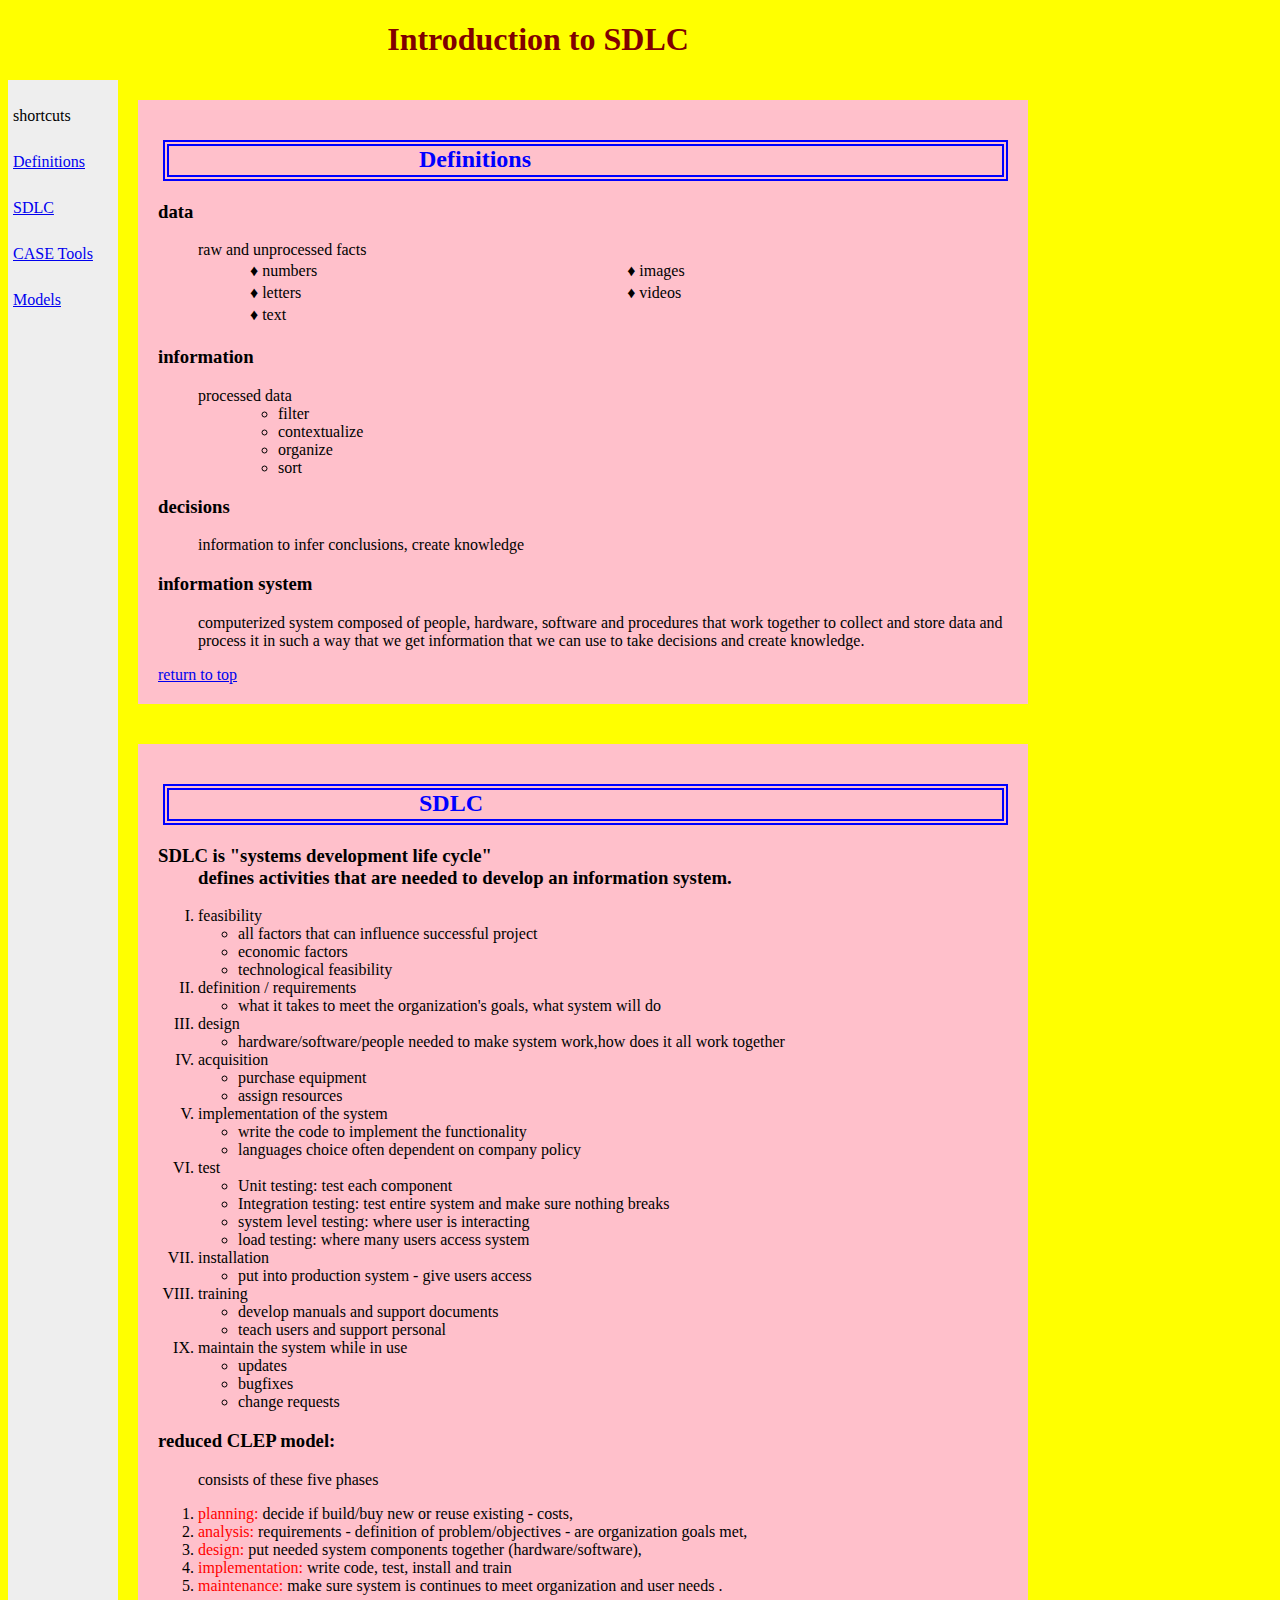
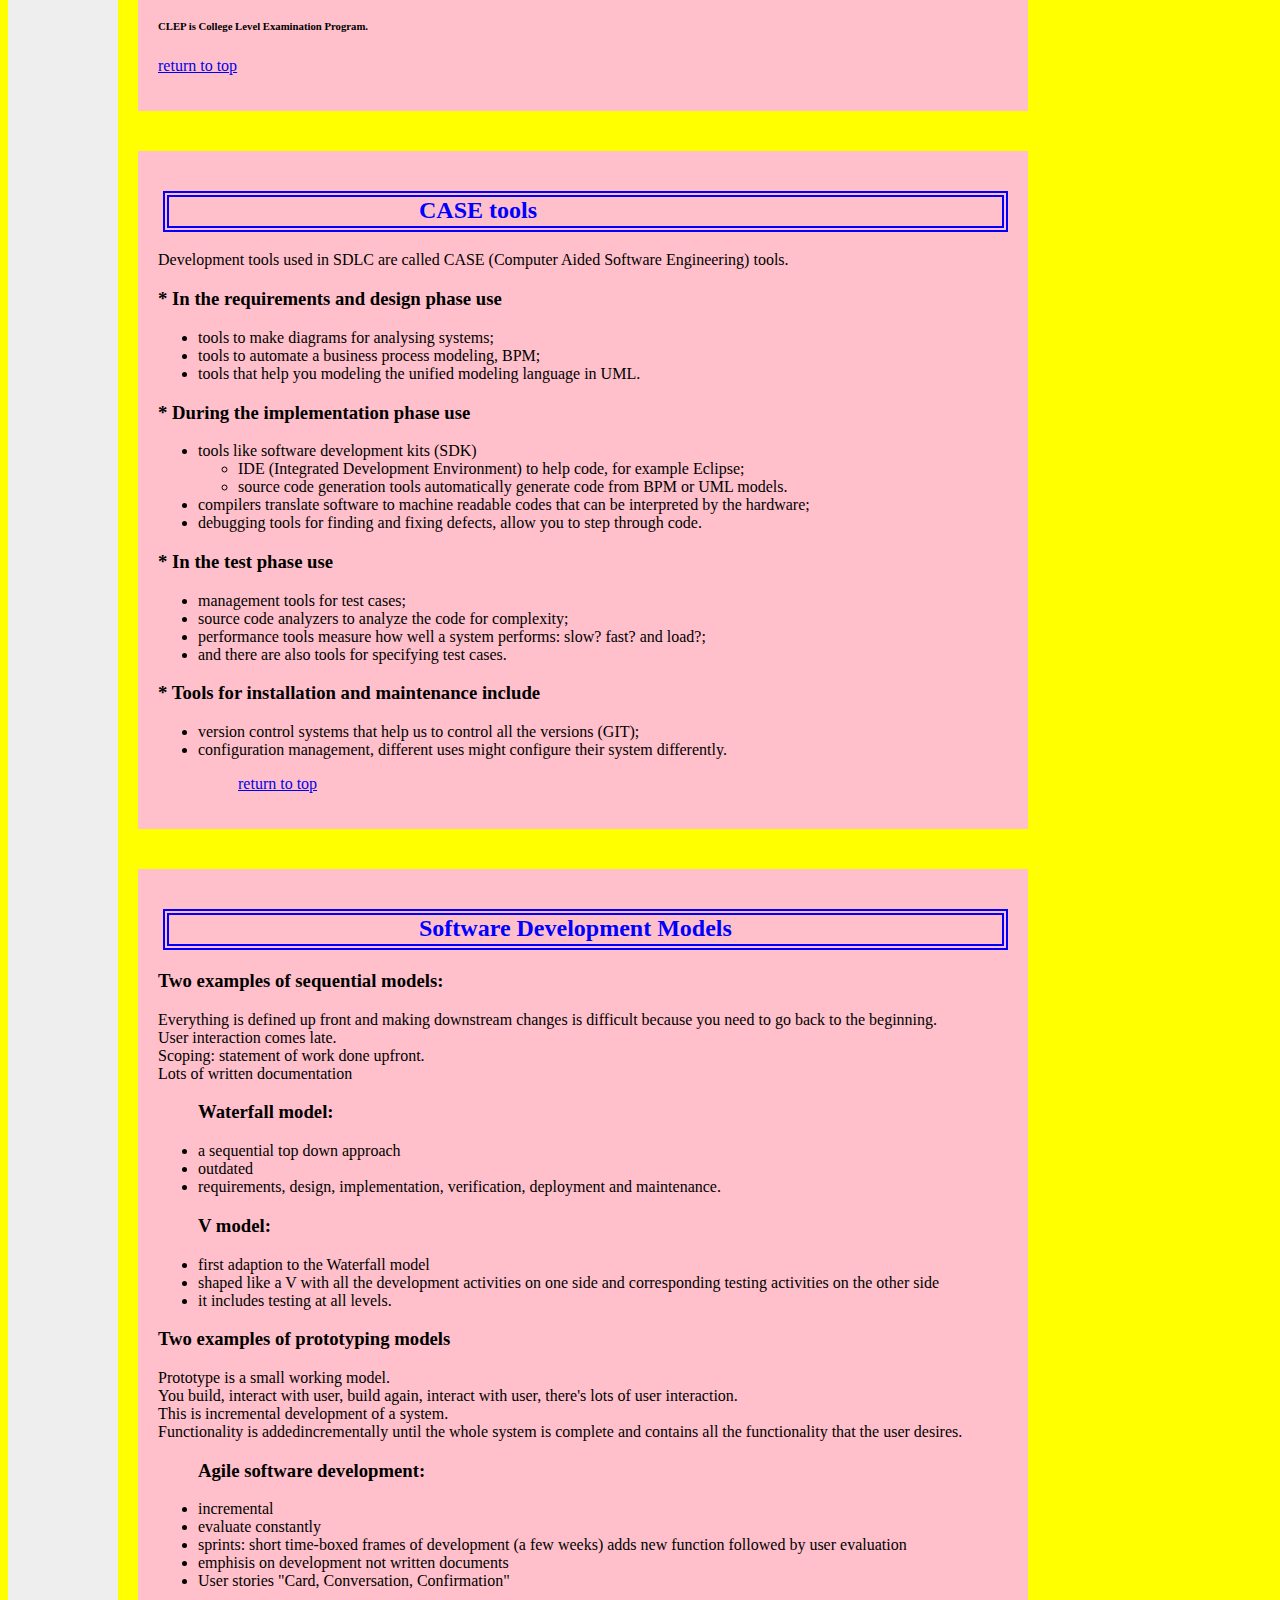
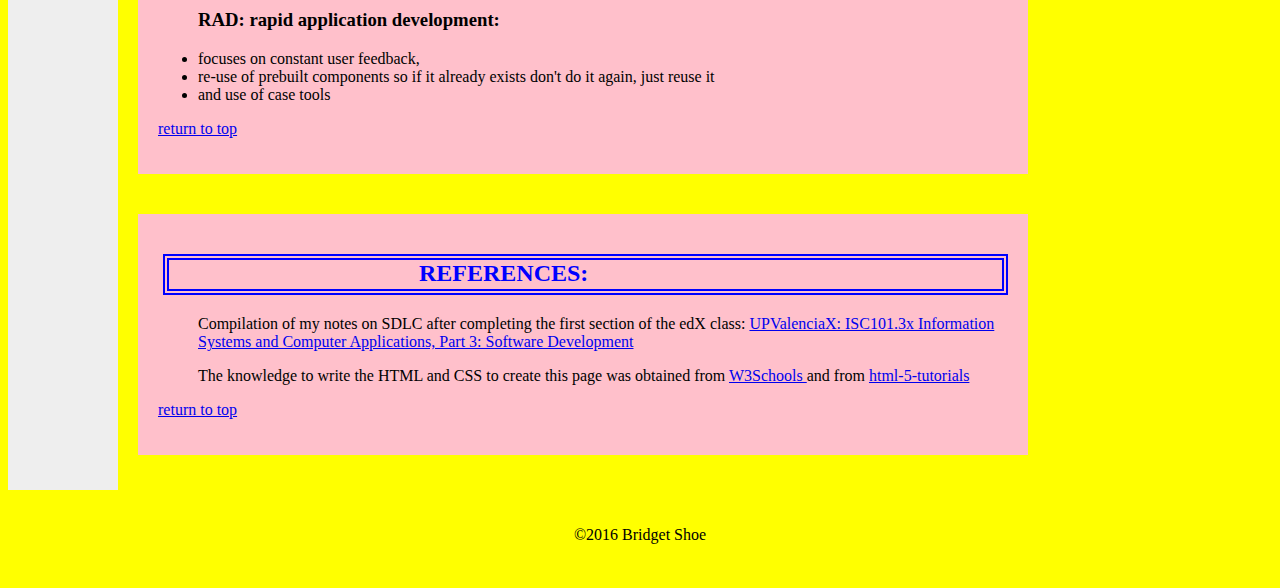
==== SDLCnotes.html @ fadda7de "Added new page to index" ====
<!DOCTYPE html>
<html>
<head> 
<meta charset="UTF-8">
<title>"SDLC notes"</title>

<meta name="author" content="Bridget Shoe">
<meta name="description" content="Initial notes from edX class about SDLC.">
<meta name="viewport" content="width=device-width, initial-scale=1">
<link rel="stylesheet" type="text/css" href="myStyle.css">
</head>
<body>
<header>
<h1 id="top" >Introduction to SDLC </h1>
</header>
<div id="middle">
<div id="nav"> 
<p>shortcuts </p>
<p><a href="#C1">Definitions</a></p>
<p><a href="#C2">SDLC</a></p>
<p><a href="#C3">CASE Tools</a></p>
<p><a href="#C4">Models</a></p>
</div>
<div id=section>
<h2 id="C1">Definitions</h2>
<dl>
<dt><h3>data</dt>
<dd> raw and unprocessed facts </h3>
<table>
  <tr>
   <td>&#9830;   numbers</td>
     <td>&#9830;   images</td>
  </tr>
  <tr>
    <td>&#9830;   letters</td>
  <td>&#9830;   videos</td> 
	</tr>
  <tr> 
    <td>&#9830;   text</td>
    <td></td>
  </tr>
</table></dd>
 <dt><h3>information </dt> 
<dd>processed data</h3>
	<ul><ul>
	<li>filter</li>
	<li>contextualize</li>
	<li>organize</li>
	<li>sort </li>
	</ul></ul>
	</dd>
 <dt><h3>decisions </dt>
<dd> information to infer conclusions, create knowledge</h3></dd>

 <dt><h3>information system </dt><dd> computerized system composed of people, hardware, software and procedures that work together to collect and store data and process it in such
a way that we get information that we can use to take decisions and create knowledge. </h3></dd>
</dl>
<a href="#top">return to top</a>
 </div>
<div id=section>
<h2 id="C2">SDLC</h2>

<dl>
<dt><h3>SDLC is "systems development life cycle"<dt> 
<dd>defines activities that are needed to develop an information system.</h3></dd></dl>
<ol type="I">
<li>feasibility</li>
	<ul><li>all factors that can influence successful project</li>
		<li>economic factors</li>
		<li>technological feasibility</li>
		</ul>
<li>definition / requirements </li>
	<ul><li>what it takes to meet the organization's goals, what system will do</li></ul>
<li>design</li>
	<ul><li>hardware/software/people needed to make system work,how does it all work together</li></ul>
<li>acquisition</li>
	<ul><li>purchase equipment</li> 
	<li>assign resources</li> </ul>
<li>implementation of the system</li>
	<ul><li>write the code to implement the functionality</li>
	<li>languages choice often dependent on company policy</li></ul>
<li>test</li>
	<ul><li>Unit testing: test each component</li>
	<li>Integration testing: test entire system and make sure nothing breaks</li>
	<li>system level testing: where user is interacting</li>
	<li>load testing: where many users access system</li></ul>
<li>installation </li>
	<ul><li>put into production system - give users access</li></ul>
<li>training</li>
	<ul><li>develop manuals and support documents</li>
	<li>teach users and support personal</li> </ul>
<li>maintain the system while in use</li>
	<ul><li>updates</li>
	<li>bugfixes</li>
	<li>change requests</li></ul>
</ol>
<dl><dt>
<h3>reduced CLEP model:</dt><dd> consists of these five phases</h3></dd> </dl>
<ol type="1">
	<li> <span style="color:red">planning:</span> decide if build/buy new or reuse existing - costs, </li> 
	<li> <span style="color:red">analysis:</span> requirements - definition of problem/objectives - are organization goals met, </li> 
	<li>  <span style="color:red">design:</span> put needed system components together (hardware/software),</li> 
	<li> <span style="color:red"> implementation:</span> write code, test, install and train</li>
	<li>  <span style="color:red">maintenance:</span> make sure system is continues to meet organization and user needs .</li>
	</ol>
	<h6>CLEP is College Level Examination Program.</h6>
	<p><a href="#top">return to top</a></p>
</div>
<div id=section>
<h2 id="C3">CASE tools</h2>
<p>Development tools used in SDLC are called CASE (Computer Aided Software Engineering) tools.</p>

<h3>* In the requirements and design phase use </h3>
	<ul><li>tools to make diagrams for analysing systems;</li>
	<li>tools to automate a business process modeling, BPM;</li>
	<li>tools that help you modeling the unified modeling language in UML.</li>
</ul>
<h3>* During the implementation phase use</h3>
	<ul><li>tools like software development kits (SDK) </li>
	<ul>
	 	<li>IDE (Integrated Development Environment) to help code, for example Eclipse;</li>
		<li>source code generation tools automatically generate code from  BPM or UML models.</li>
		</ul>
	<li>compilers translate software to machine readable codes that can be interpreted by the hardware;</li>
	<li>debugging tools for finding and fixing defects, allow you to step through code.</li>
</ul>
<h3>* In the test phase use </h3>
	<ul><li>management tools for test cases;</li>
	<li>source code analyzers to analyze the code for complexity;</li>
	<li>performance tools measure how well a system performs: slow?  fast? and load?; </li>
	<li>and there are also tools for specifying test cases.</li>
</ul>
<h3>* Tools for installation and maintenance include </h3>
	<ul><li>version control systems that help us to control all the versions (GIT);</li>
	<li>configuration management, different uses might configure their system differently.</li>
	<ul>
	<p><a href="#top">return to top</a></p>
</div>
<div id=section>
<h2 id="C4">Software Development Models</h2>
<h3>Two examples of sequential models:</h3>
<p>	Everything is defined up front and making downstream changes is difficult because you need to go back to the beginning. <br>
	User interaction comes late.<br> Scoping: statement of work done upfront.<br>
	Lots of written documentation</p>
 <ul> <h3>Waterfall model:</h3>
	<li>a sequential top down approach</li>
	<li>outdated</li>
	<li>requirements, design, implementation, verification, deployment and maintenance.</li>
</ul>
<ul><h3> V model:</h3>
	<li>first adaption to the Waterfall model</li>
 	<li>shaped like a V with all the development activities on one side and corresponding testing activities on the other side</li>
	<li>it includes testing at all levels.</li>
</ul>
<h3>Two examples of prototyping models</h3>
	<p>Prototype is a small working model.<br>
	You build, interact with user, build again, interact with user, there's lots of user interaction.<br>
	This is incremental development of a system. <br>
	Functionality is addedincrementally until the whole system is complete and contains all the functionality that the user desires. 
</p>
 <p>
 <ul>
 <h3>Agile software development:</h3>
	<li>incremental
	<li>evaluate constantly
	<li>sprints: short time-boxed frames of development (a few weeks) adds new function 
	followed by user evaluation</li>
	<li>emphisis on development not written documents</li>
	<li>User stories "Card, Conversation, Confirmation"</li>
</ul>
<ul> 
<h3> RAD: rapid application development:</h3> 
	<li>focuses on constant user feedback,</li>
	<li>re-use of prebuilt components so if it already exists don't do it again, just reuse it</li> 
	<li>and use of case tools</li>
</ul>
</p>
<p><a href="#top">return to top</a></p>
</div>
<div id=section>
<h2>REFERENCES:</h2>
<ul> 
<p>Compilation of my notes on SDLC after completing the first section of the edX class: 
<a href="https://courses.edx.org/courses/course-v1:UPValenciaX+ISC101.3x+3T2015/info" target="_blank">
	UPValenciaX: ISC101.3x Information Systems and Computer Applications, Part 3: Software Development</a></p>

<p>The knowledge to write the HTML and CSS to create this page was obtained from 
<a href="http://www.w3schools.com/html/default.asp" target="_blank"> W3Schools </a> 
and from <a href=" http://www.html-5-tutorial.com/"target="_blank"> html-5-tutorials </a>
</p>
</ul>
<p><a href="#top">return to top</a></p>
</div>
</div>
<div id="footer">
<p>   &#169;2016 Bridget Shoe</p>
 </div>
</body>
<html>
---- myStyle.css ----
body {
    background-color: yellow;
}
h1 {
	padding-left:30%;
    color: maroon;
    
} 
h2 {
    color: blue;
    margin-left: 5px;
	padding-left: 250px;
	padding-bottom:2px; 
	border: 6px double blue;
} 
li {
	list-style-type:1;
}
table, th, td {
	width:70%;
	padding-left: 25px;
    border: 0px solid black;
}
/* .myBox {
    float: left;
    margin: 5%;
    padding: 5px;
	padding-bottom: 2px;
	width: 90%;
    border: 3px double blue;
	background-color:beige
	
} */
#header {
    background-color:black;
    color:white;
    text-align:center;
    padding:5px;
}
#middle{
	height:3600px;
}
#nav {
    line-height:30px;
    background-color:#eeeeee;
    height:100%; 
    width:100px;
    float:left;
    padding:5px; 
}
#section {
	background-color:pink;
    width:850px;
    float:left;
	margin:20px;
    padding:20px;

}
#footer {
    background-color:yellow;
    color:black;
    clear:both;
    text-align:center;
    padding:20px; 
}
/* .myHeader{
	float: left;
	padding-right:15%;
	padding-left:15%;
	padding-bottom:5px;
	width: 70%;
	border: 5px double blue;
} 
.myContainer {
    float: left;
    margin: 5%;
    padding: 15px;
	padding-bottom: 2px;
	width: 90%;
	background-color:pink;
}
.myFooter{
	float: right;
	padding-right:45%;
	padding-bottom:15px;
}
 */
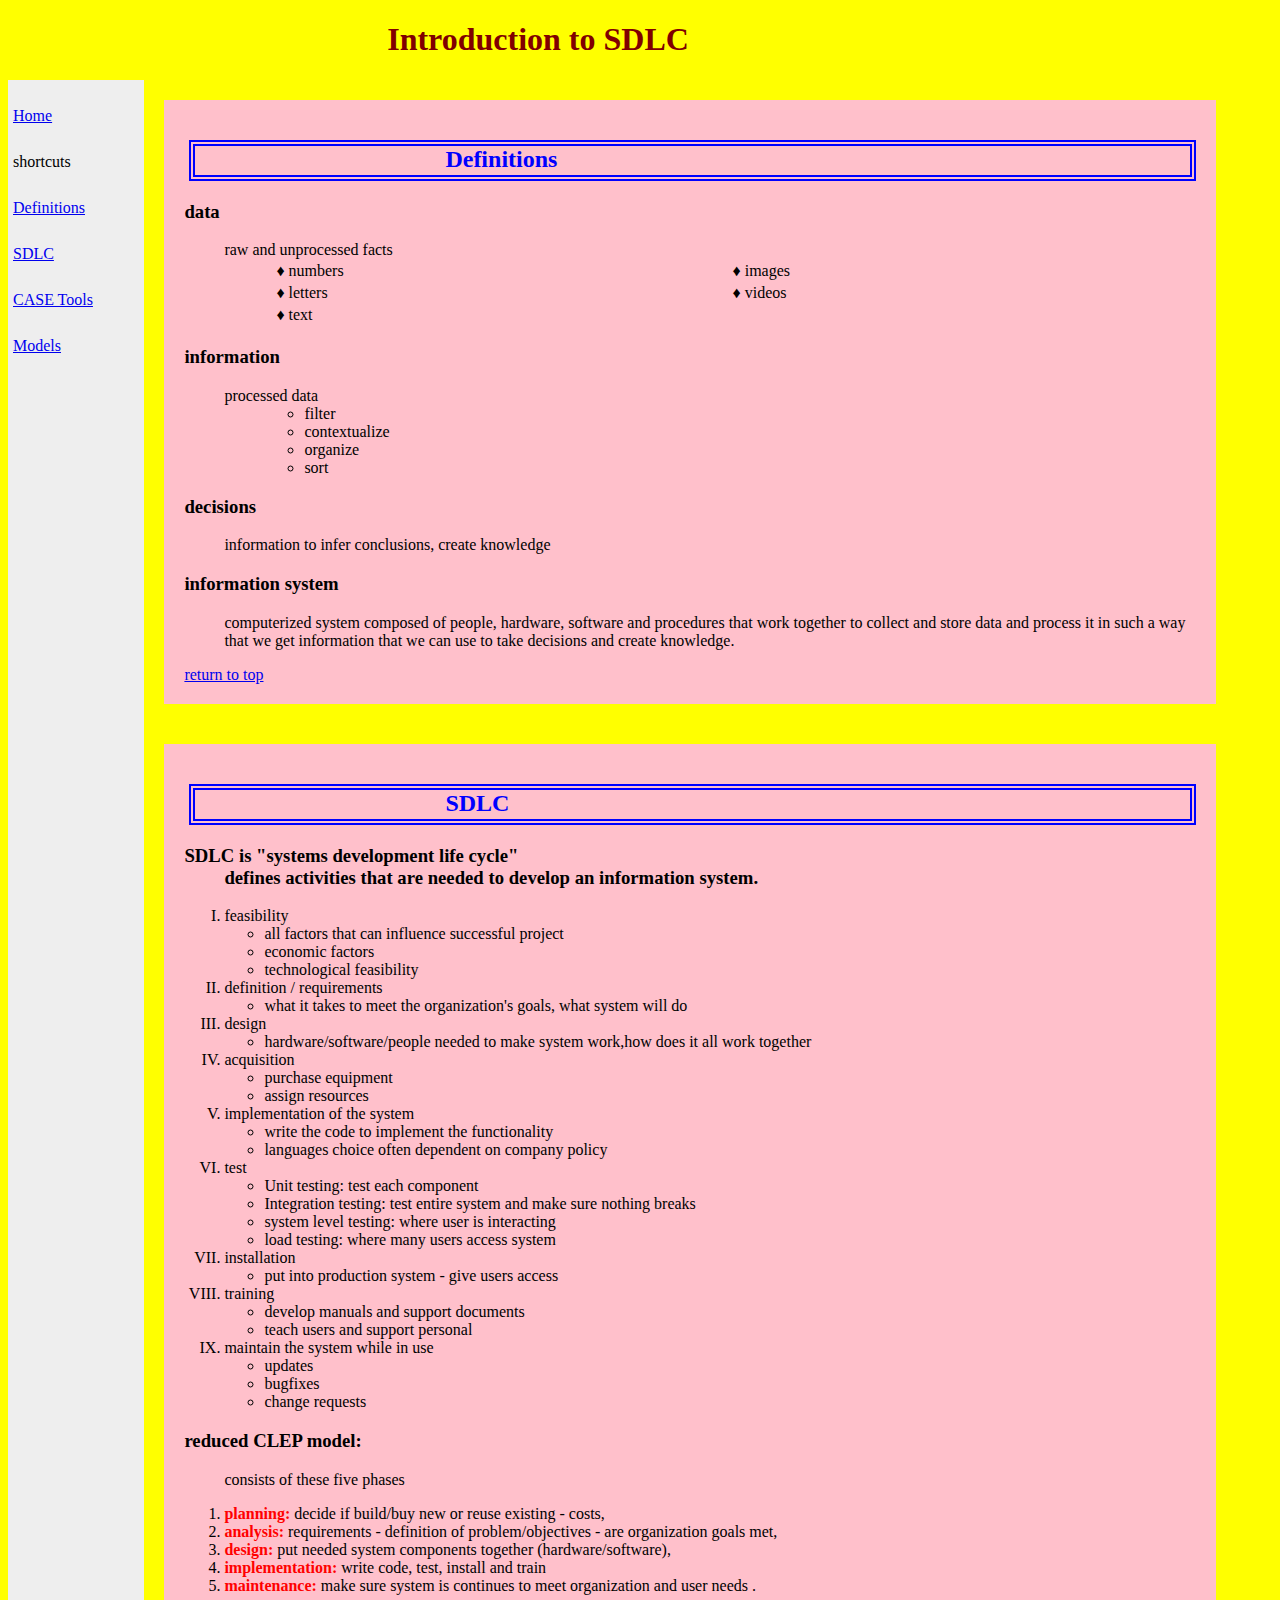
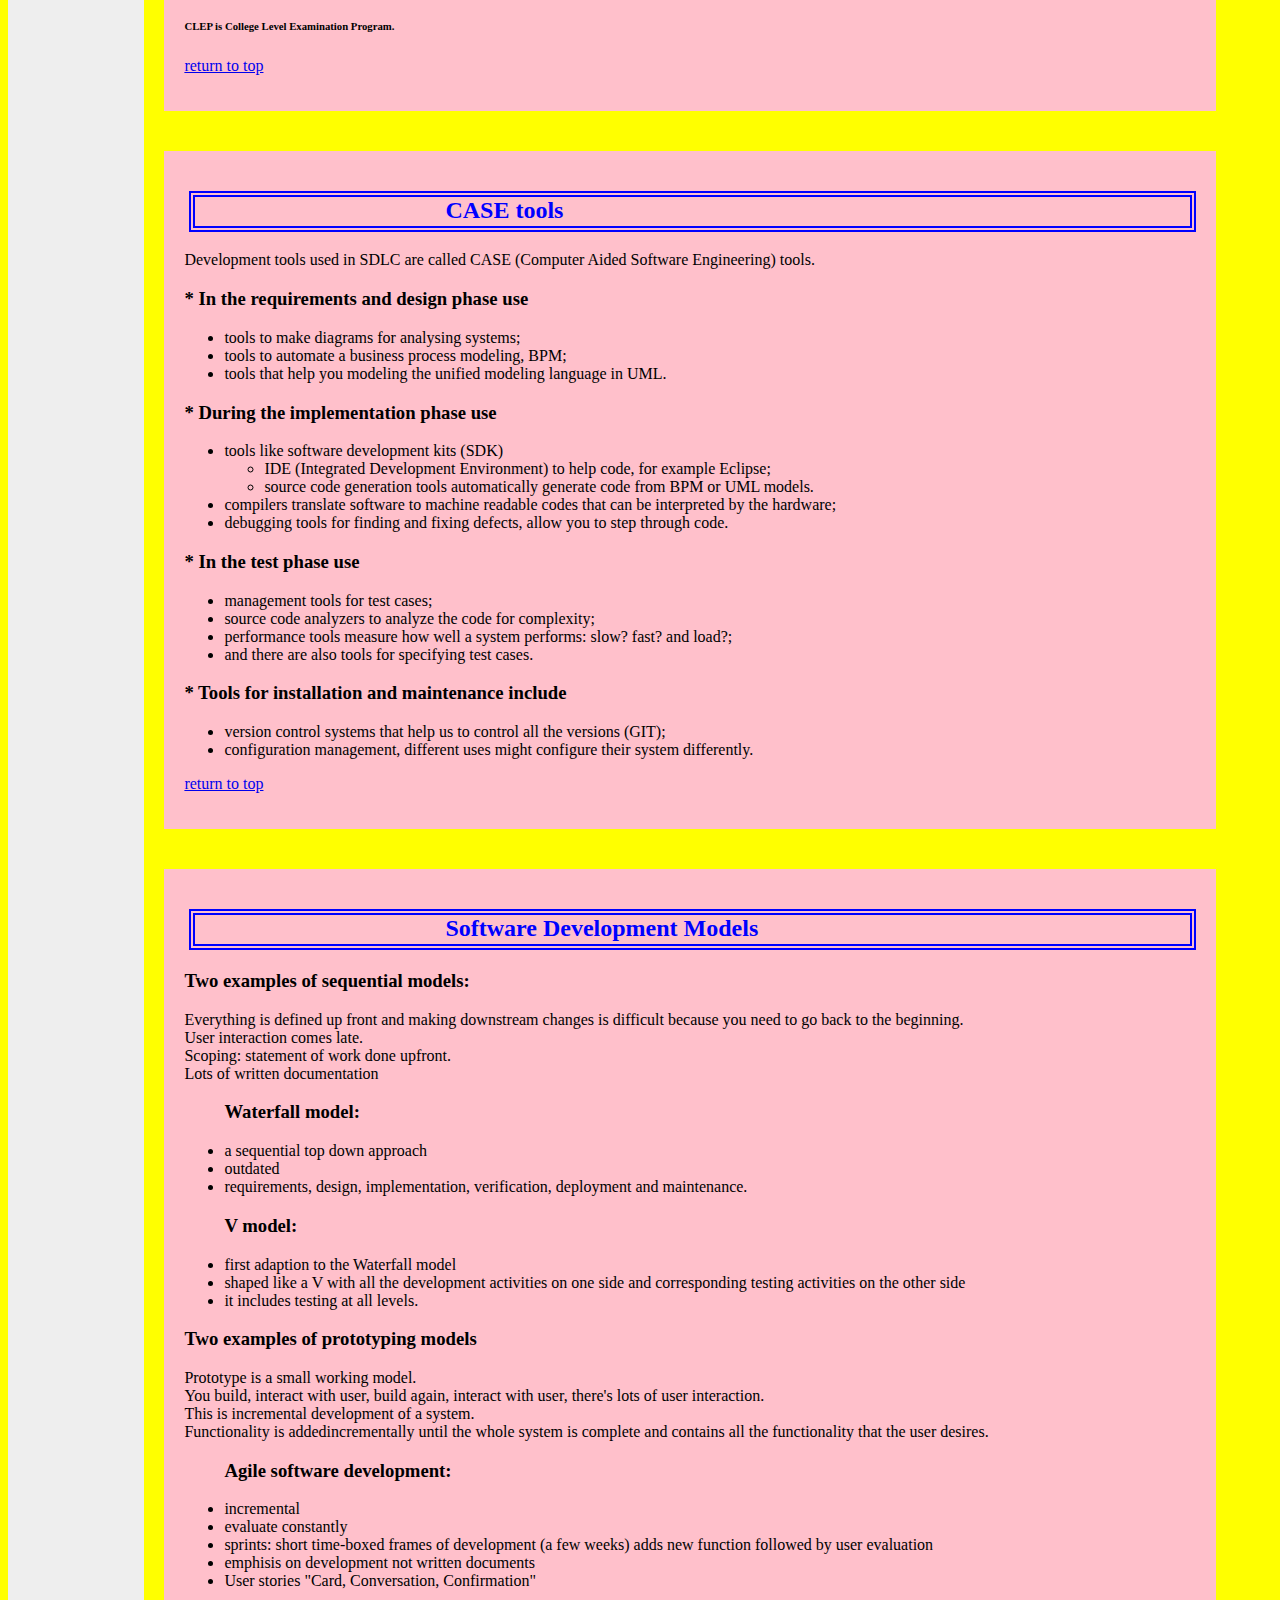
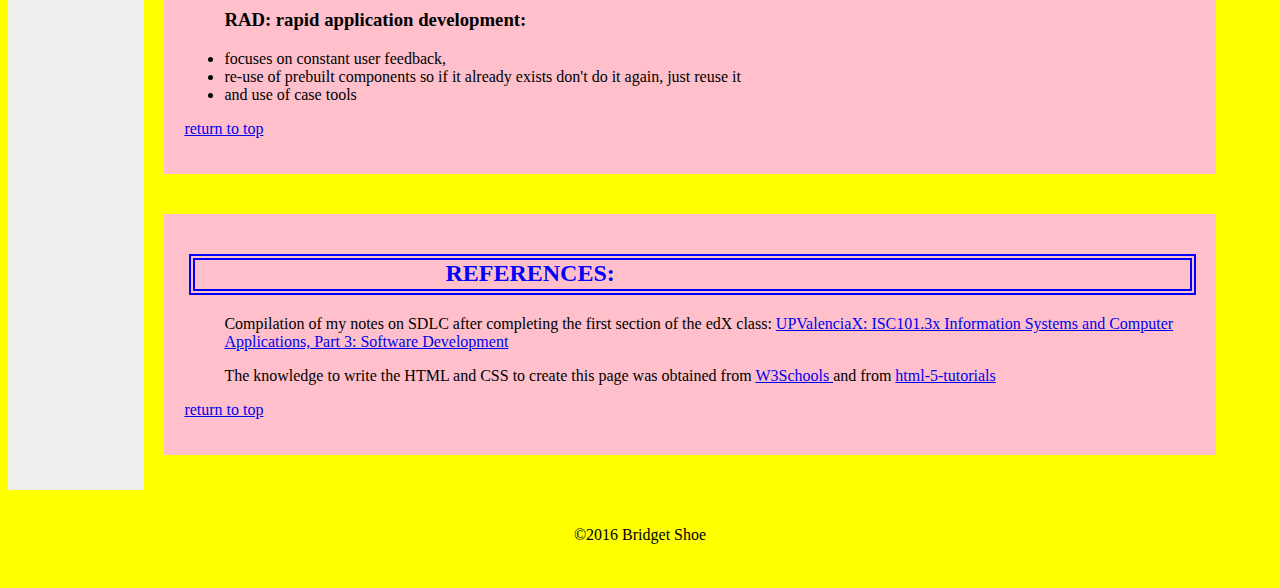
==== commit 1ddae88b: "Updates for better display on Cell Phone" ====
--- a/SDLCnotes.html
+++ b/SDLCnotes.html
@@ -15,12 +15,15 @@
 </header>
 <div id="middle">
 <div id="nav"> 
+<p><a href="http://bshoe.github.io">Home</a></p>
 <p>shortcuts </p>
 <p><a href="#C1">Definitions</a></p>
 <p><a href="#C2">SDLC</a></p>
 <p><a href="#C3">CASE Tools</a></p>
 <p><a href="#C4">Models</a></p>
 </div>
+
+<article>
 <div id=section>
 <h2 id="C1">Definitions</h2>
 <dl>
@@ -97,11 +100,11 @@
 <dl><dt>
 <h3>reduced CLEP model:</dt><dd> consists of these five phases</h3></dd> </dl>
 <ol type="1">
-	<li> <span style="color:red">planning:</span> decide if build/buy new or reuse existing - costs, </li> 
-	<li> <span style="color:red">analysis:</span> requirements - definition of problem/objectives - are organization goals met, </li> 
-	<li>  <span style="color:red">design:</span> put needed system components together (hardware/software),</li> 
-	<li> <span style="color:red"> implementation:</span> write code, test, install and train</li>
-	<li>  <span style="color:red">maintenance:</span> make sure system is continues to meet organization and user needs .</li>
+	<li> <span id="mySpan">planning:</span> decide if build/buy new or reuse existing - costs, </li> 
+	<li> <span id="mySpan">analysis:</span> requirements - definition of problem/objectives - are organization goals met, </li> 
+	<li> <span id="mySpan">design:</span> put needed system components together (hardware/software),</li> 
+	<li> <span id="mySpan">implementation:</span> write code, test, install and train</li>
+	<li> <span id="mySpan">maintenance:</span> make sure system is continues to meet organization and user needs .</li>
 	</ol>
 	<h6>CLEP is College Level Examination Program.</h6>
 	<p><a href="#top">return to top</a></p>
@@ -133,7 +136,7 @@
 <h3>* Tools for installation and maintenance include </h3>
 	<ul><li>version control systems that help us to control all the versions (GIT);</li>
 	<li>configuration management, different uses might configure their system differently.</li>
-	<ul>
+	</ul>
 	<p><a href="#top">return to top</a></p>
 </div>
 <div id=section>
@@ -192,6 +195,7 @@
 <p><a href="#top">return to top</a></p>
 </div>
 </div>
+</article>
 <div id="footer">
 <p>   &#169;2016 Bridget Shoe</p>
  </div>
--- a/myStyle.css
+++ b/myStyle.css
@@ -8,18 +8,25 @@
 } 
 h2 {
     color: blue;
-    margin-left: 5px;
-	padding-left: 250px;
+    margin-left:5px;
+	padding-left:250px;
 	padding-bottom:2px; 
-	border: 6px double blue;
+	border:6px double blue;
 } 
 li {
 	list-style-type:1;
 }
+#mySpan {
+	color:red;
+	font-weight:bold;
+}
 table, th, td {
 	width:70%;
-	padding-left: 25px;
-    border: 0px solid black;
+	padding-left:25px;
+    border:0px solid black;
+}
+#myIndent{
+	padding-left:25%;
 }
 /* .myBox {
     float: left;
@@ -39,18 +46,19 @@
 }
 #middle{
 	height:3600px;
+	
 }
 #nav {
     line-height:30px;
     background-color:#eeeeee;
     height:100%; 
-    width:100px;
+    width:10%;
     float:left;
     padding:5px; 
 }
 #section {
 	background-color:pink;
-    width:850px;
+    width:80%;
     float:left;
 	margin:20px;
     padding:20px;
